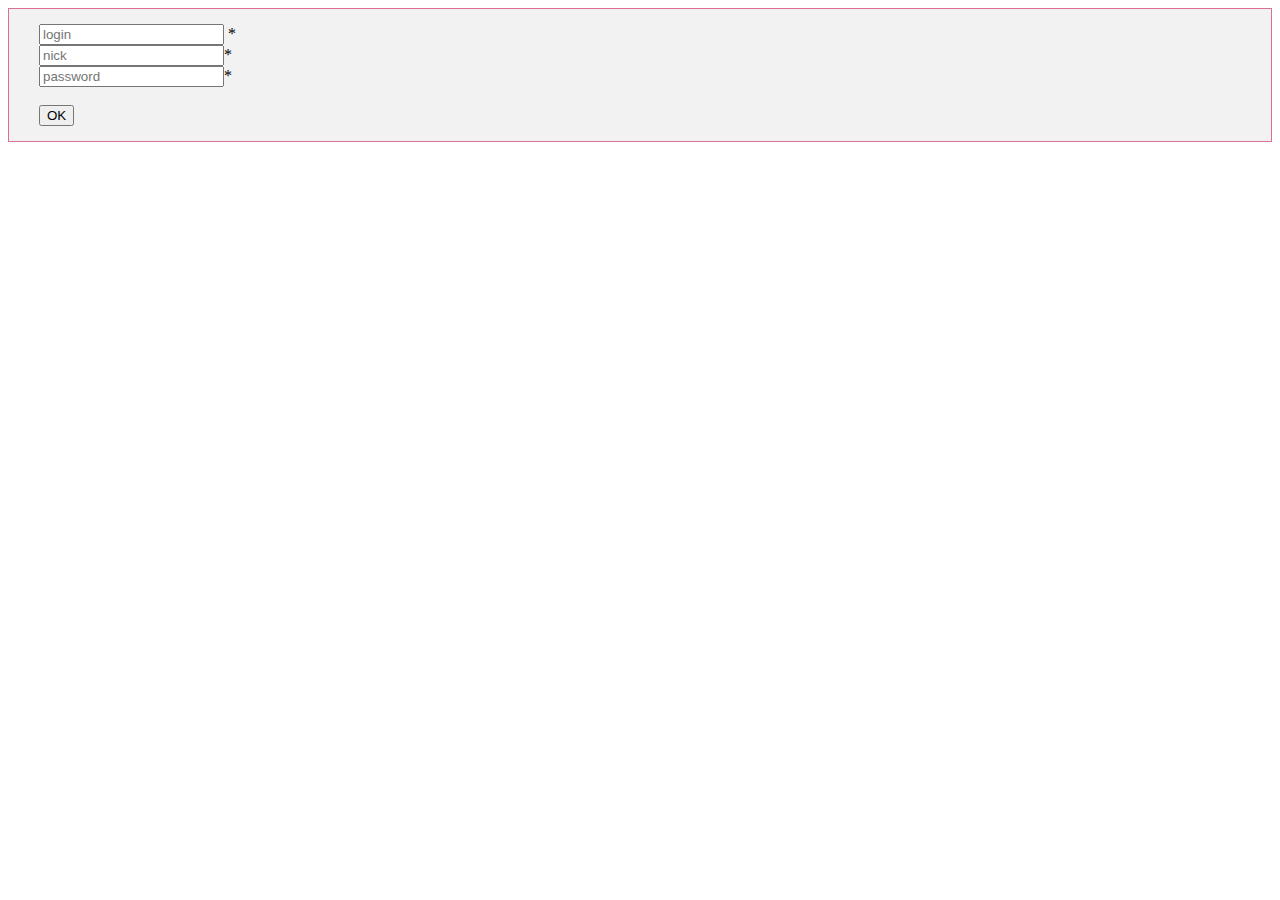
==== index.html @ 3a4fd079 "2 lesson form-validate?" ====
<!DOCTYPE html>
<html lang="en">

<head>
    <meta charset="UTF-8">
    <meta http-equiv="X-UA-Compatible" content="IE=edge">
    <meta name="viewport" content="width=device-width, initial-scale=1.0">
    <title>Document</title>
</head>
<style>
    .form {
        padding: 15px 20px 15px 30px;
        border: 1px solid palevioletred;
        background-color: rgba(159, 158, 158, 0.129);
    }

    input:required:valid {
        border-color: rgb(255, 0, 251);
    }
</style>

<body>
    <form class="form">
        <div>
            <input type="text" placeholder="login" required> *
        </div>
        <div>
            <input type="text" placeholder="nick" required>*
        </div>
        <div>
            <input type="password" placeholder="password" required>*
        </div>
        <br>
        <button class="btn"> OK </button>
        <div>

        </div>

    </form>
</body>

</html>
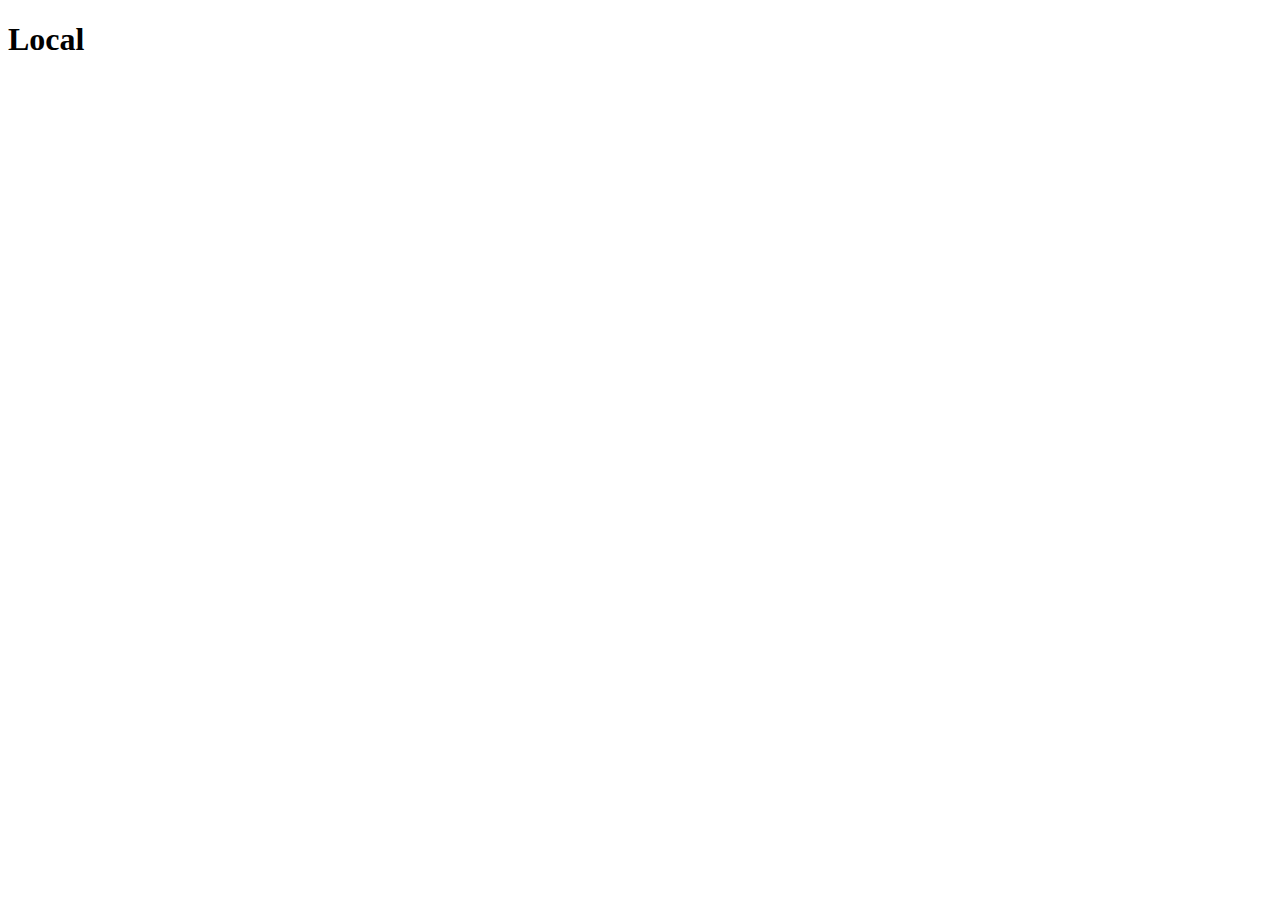
==== commit bf6789a5: "tryied to fix" ====
--- a/index.html
+++ b/index.html
@@ -20,23 +20,9 @@
 </style>
 
 <body>
-    <form class="form">
-        <div>
-            <input type="text" placeholder="login" required> *
-        </div>
-        <div>
-            <input type="text" placeholder="nick" required>*
-        </div>
-        <div>
-            <input type="password" placeholder="password" required>*
-        </div>
-        <br>
-        <button class="btn"> OK </button>
-        <div>
+    <h1>Local</h1>
 
-        </div>
-
-    </form>
+    <script src="/assets/js/index.js"></script>
 </body>
 
 </html>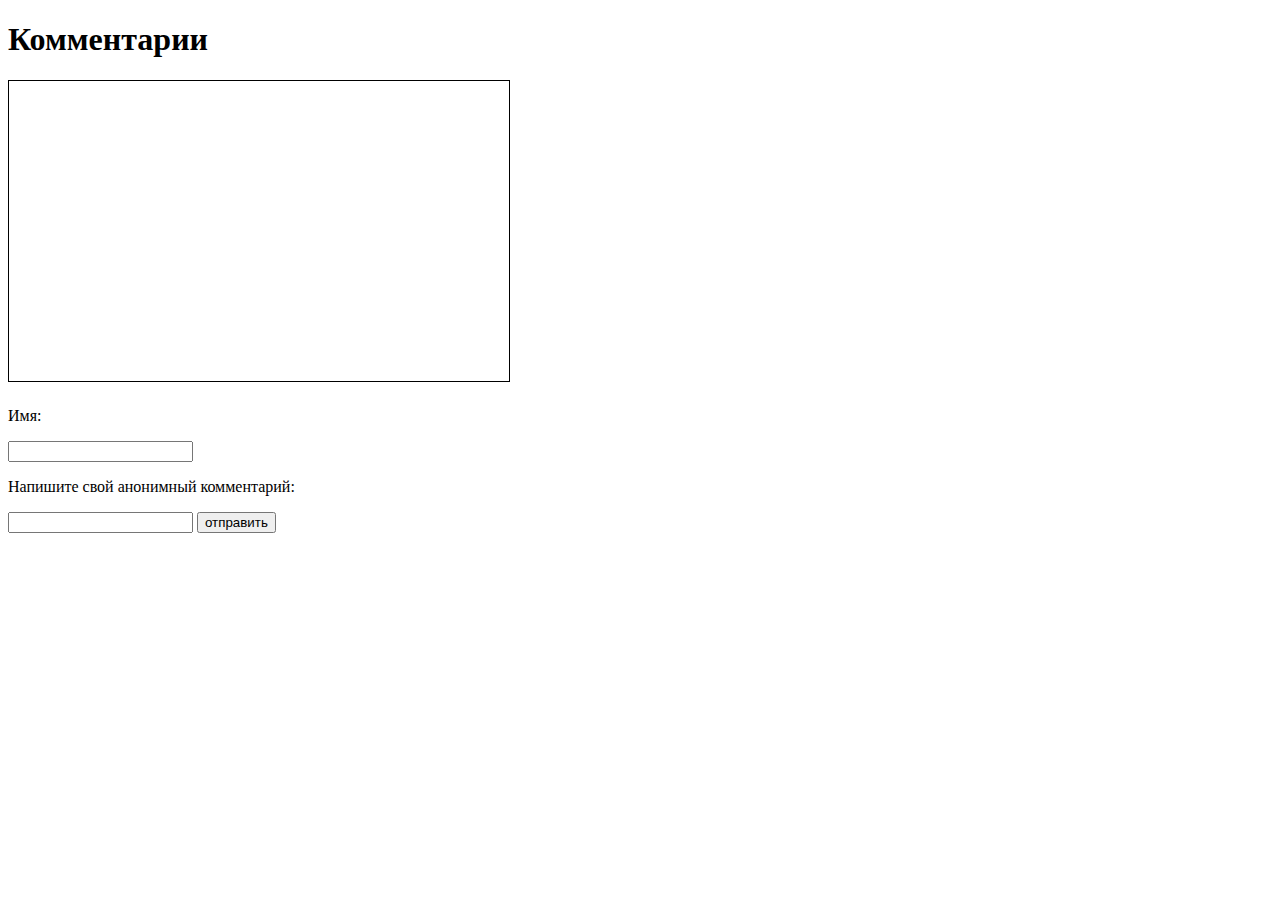
==== commit 441d1f86: "check notes pls" ====
--- a/index.html
+++ b/index.html
@@ -3,26 +3,115 @@
 
 <head>
     <meta charset="UTF-8">
-    <meta http-equiv="X-UA-Compatible" content="IE=edge">
     <meta name="viewport" content="width=device-width, initial-scale=1.0">
-    <title>Document</title>
+    <title>Comments</title>
+    <style>
+        #comments {
+            width: 500px;
+            height: 300px;
+            margin-bottom: 2%;
+            border: 1px solid black;
+            overflow: scroll;
+        }
+
+        #avatar {
+            width: 50px;
+            height: 50px;
+        }
+
+        #user {
+            font-weight: 600;
+            color: green;
+        }
+
+        #date {
+            margin-left: 10%;
+            font-style: italic;
+            color: grey;
+        }
+
+        #user,
+        #comment {
+            margin-right: 2%;
+        }
+    </style>
+    <script>
+        let commentText = [];
+        let commentDates = [];
+        let allComments = []; //массив для всех созданных комментариев
+        document.addEventListener("DOMContentLoaded", function (event) {
+            document.getElementById("comments").value = '';
+            let name = localStorage.getItem('name');
+            let comment = localStorage.getItem('comment');
+            if (comment != null)
+                allComments = JSON.parse(comment);
+            if (name != null) {
+                document.getElementById("username").value = name;
+            }
+            document.getElementById("comments").innerHTML = '';
+            if (allComments.length > 0) {
+                for (let c of allComments) {
+                    document.getElementById("comments").innerHTML += c;
+                }
+            }
+        });
+
+        function addComment() {
+            let text = document.getElementById("enter-comment").value;
+            commentText.push(text);
+            commentDates.push(Date.now());
+            checkSpam();
+            document.getElementById("comments").innerHTML = '';
+            if (allComments.length > 0) {
+                for (let c of allComments) {
+                    document.getElementById("comments").innerHTML += c;
+                }
+            }
+        }
+
+        function checkSpam() {
+            let commentString = '';
+            let userName = document.getElementById("username").value;
+            for (i = 0; i < commentText.length; i++) {
+                let checkComment = commentText[i].replace(/viagra/gi, "***").replace(/xxx/gi, "***");
+                commentString =
+                    `<div><img src="avatar.png" alt="avatar" id="avatar">
+<span id="user">${userName}:</span> <span id="comment">${checkComment}</span> <p id="date">${formateDate(commentDates[i])}</p></div><br>`;
+            }
+            allComments.push(commentString); //заполнение массива комментариями
+            if (localStorage.getItem('name') == null) {
+                localStorage.setItem('name', userName);
+            }
+            localStorage.setItem('comment', JSON.stringify(allComments));
+        }
+
+        function formateDate(date) {
+            let now = new Date();
+            let diff = now - date;
+            let second = Math.round(diff / 1000);
+            if (second < 1) {
+                return "прямо сейчас";
+            }
+            if (second < 60) {
+                return `${second} секунд назад`;
+            }
+            let minute = Math.round(diff / 1000 / 60);
+            if (minute < 60) {
+                return `${minute} минут назад`;
+            }
+            return `${date.getDate()}.${date.getMonth() + 1}.${date.getFullYear() % 100} ${date.getHours()}:${date.getMinutes()}`;
+        }
+    </script>
 </head>
-<style>
-    .form {
-        padding: 15px 20px 15px 30px;
-        border: 1px solid palevioletred;
-        background-color: rgba(159, 158, 158, 0.129);
-    }
-
-    input:required:valid {
-        border-color: rgb(255, 0, 251);
-    }
-</style>
 
 <body>
-    <h1>Local</h1>
-
-    <script src="/assets/js/index.js"></script>
+    <h1>Комментарии</h1>
+    <div id="comments"></div>
+    <p>Имя:</p>
+    <input name="username" id="username">
+    <p>Напишите свой анонимный комментарий:</p>
+    <input name="enter-comment" id="enter-comment">
+    <button type="button" onclick="addComment();">отправить</button>
 </body>
 
 </html>